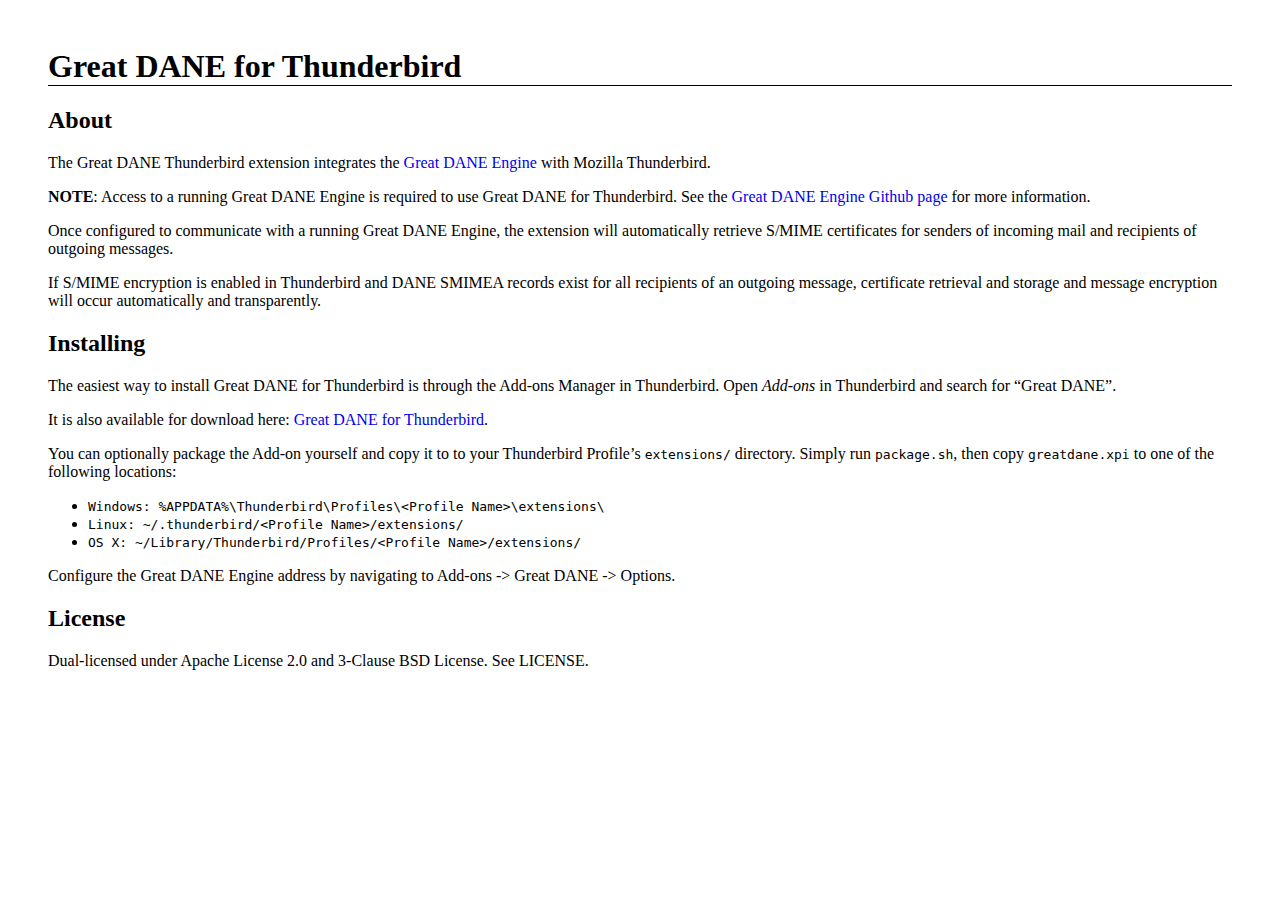
==== content/help.html @ c87c1ba7 "Update branding and add "help" documentation" ====
<!DOCTYPE html>
<html>
<head>
  <meta charset="utf-8">
  <meta name="generator" content="pandoc">
  <meta name="viewport" content="width=device-width, initial-scale=1.0, user-scalable=yes">
  <title>Great DANE for Thunderbird</title>
  <style type="text/css">code{white-space: pre;}</style>
  <!--[if lt IE 9]>
    <script src="//cdnjs.cloudflare.com/ajax/libs/html5shiv/3.7.3/html5shiv-printshiv.min.js"></script>
  <![endif]-->
   <link rel="stylesheet" type="text/css" href="help.css" />
</head>
<body>
<header>
<h1 class="title">Great DANE for Thunderbird</h1>
</header>
<h2 id="about">About</h2>
<p>The Great DANE Thunderbird extension integrates the <a href="https://github.com/grierforensics/Great-DANE-Engine">Great DANE Engine</a> with Mozilla Thunderbird.</p>
<p><strong>NOTE</strong>: Access to a running Great DANE Engine is required to use Great DANE for Thunderbird. See the <a href="https://github.com/grierforensics/Great-DANE-Engine">Great DANE Engine Github page</a> for more information.</p>
<p>Once configured to communicate with a running Great DANE Engine, the extension will automatically retrieve S/MIME certificates for senders of incoming mail and recipients of outgoing messages.</p>
<p>If S/MIME encryption is enabled in Thunderbird and DANE SMIMEA records exist for all recipients of an outgoing message, certificate retrieval and storage and message encryption will occur automatically and transparently.</p>
<h2 id="installing">Installing</h2>
<p>The easiest way to install Great DANE for Thunderbird is through the Add-ons Manager in Thunderbird. Open <em>Add-ons</em> in Thunderbird and search for “Great DANE”.</p>
<p>It is also available for download here: <a href="https://addons.mozilla.org/en-US/thunderbird/addon/great-dane-smime/">Great DANE for Thunderbird</a>.</p>
<p>You can optionally package the Add-on yourself and copy it to to your Thunderbird Profile’s <code>extensions/</code> directory. Simply run <code>package.sh</code>, then copy <code>greatdane.xpi</code> to one of the following locations:</p>
<ul>
<li><code>Windows: %APPDATA%\Thunderbird\Profiles\&lt;Profile Name&gt;\extensions\</code></li>
<li><code>Linux: ~/.thunderbird/&lt;Profile Name&gt;/extensions/</code></li>
<li><code>OS X: ~/Library/Thunderbird/Profiles/&lt;Profile Name&gt;/extensions/</code></li>
</ul>
<p>Configure the Great DANE Engine address by navigating to Add-ons -&gt; Great DANE -&gt; Options.</p>
<h2 id="license">License</h2>
<p>Dual-licensed under Apache License 2.0 and 3-Clause BSD License. See LICENSE.</p>
</body>
</html>
---- content/help.css ----
body {
    margin: 3em;
}

h1 {
    border-bottom: 1px solid black;
}

a {
    color: #0000EE;
    text-decoration: none;
}

a:hover {
    text-decoration: underline;
}
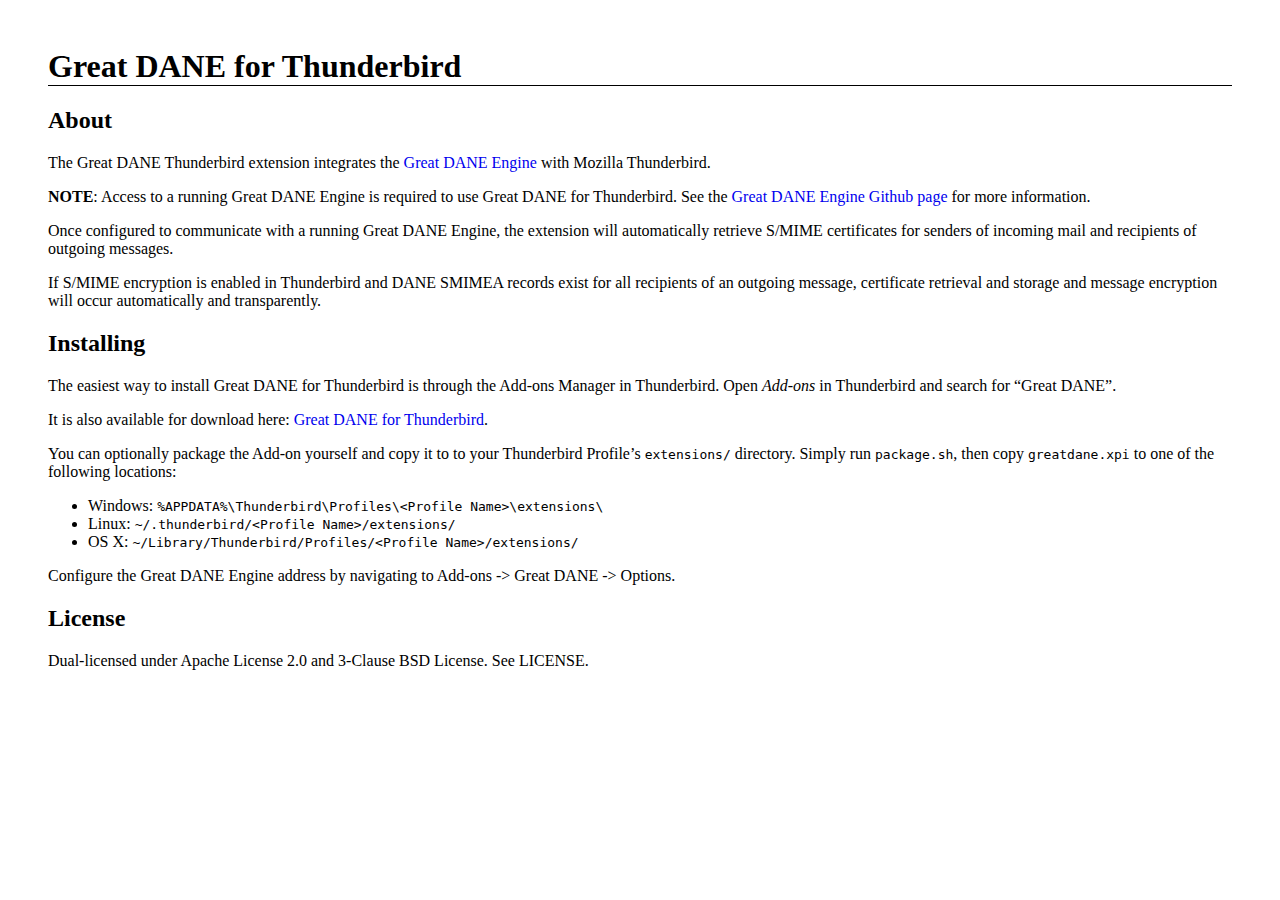
==== commit 2bf8a6b2: "Version 1.0.2 Release" ====
--- a/content/help.html
+++ b/content/help.html
@@ -25,9 +25,9 @@
 <p>It is also available for download here: <a href="https://addons.mozilla.org/en-US/thunderbird/addon/great-dane-smime/">Great DANE for Thunderbird</a>.</p>
 <p>You can optionally package the Add-on yourself and copy it to to your Thunderbird Profile’s <code>extensions/</code> directory. Simply run <code>package.sh</code>, then copy <code>greatdane.xpi</code> to one of the following locations:</p>
 <ul>
-<li><code>Windows: %APPDATA%\Thunderbird\Profiles\&lt;Profile Name&gt;\extensions\</code></li>
-<li><code>Linux: ~/.thunderbird/&lt;Profile Name&gt;/extensions/</code></li>
-<li><code>OS X: ~/Library/Thunderbird/Profiles/&lt;Profile Name&gt;/extensions/</code></li>
+<li>Windows: <code>%APPDATA%\Thunderbird\Profiles\&lt;Profile Name&gt;\extensions\</code></li>
+<li>Linux: <code>~/.thunderbird/&lt;Profile Name&gt;/extensions/</code></li>
+<li>OS X: <code>~/Library/Thunderbird/Profiles/&lt;Profile Name&gt;/extensions/</code></li>
 </ul>
 <p>Configure the Great DANE Engine address by navigating to Add-ons -&gt; Great DANE -&gt; Options.</p>
 <h2 id="license">License</h2>
